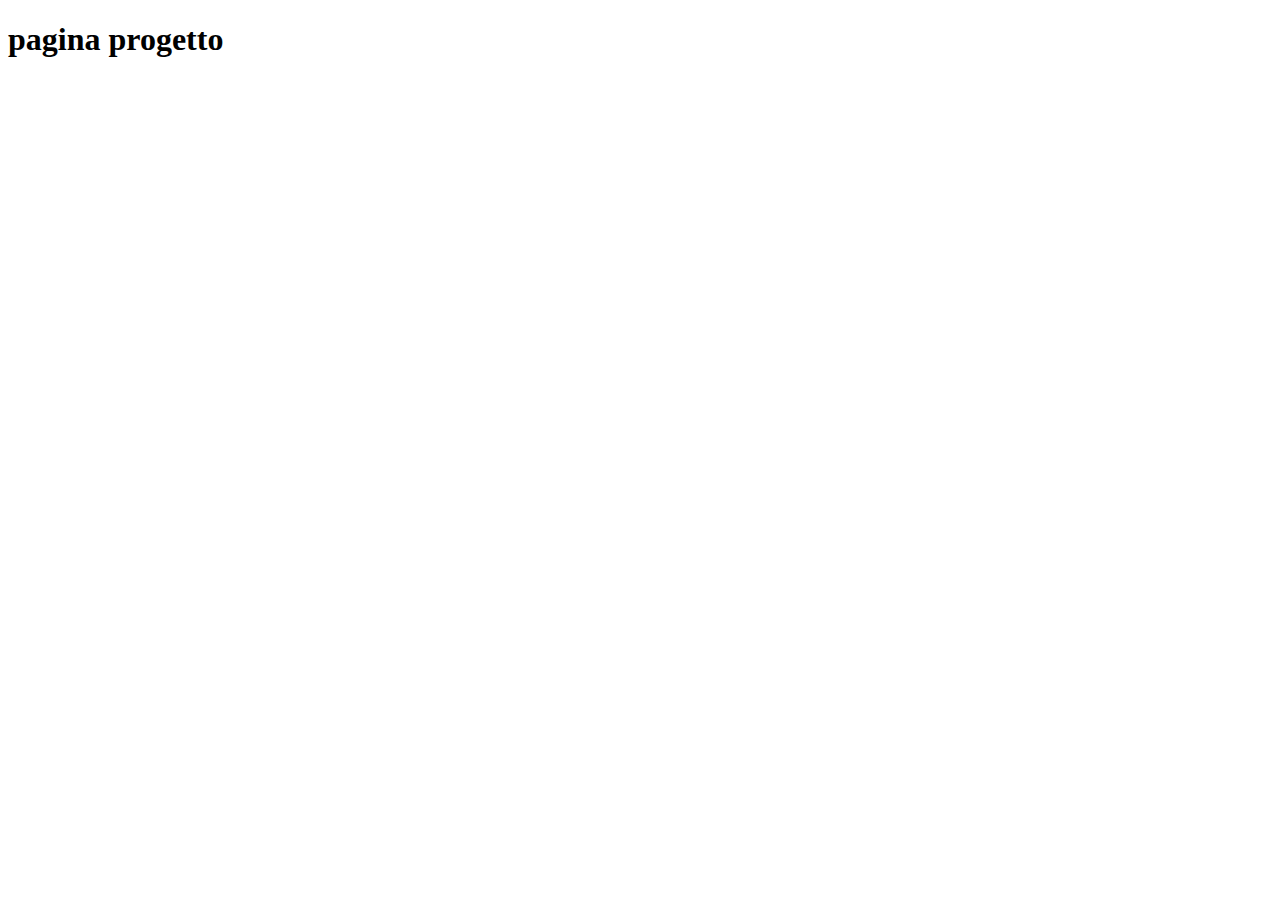
==== progetto.html @ 8e769b04 "bellingham" ====
<!DOCTYPE html>
<html lang="en">
<head>
    <meta charset="UTF-8">
    <meta name="viewport" content="width=device-width, initial-scale=1.0">
    <title>Document</title>
</head>
<body>
    <h1>pagina progetto</h1>
</body>
</html>
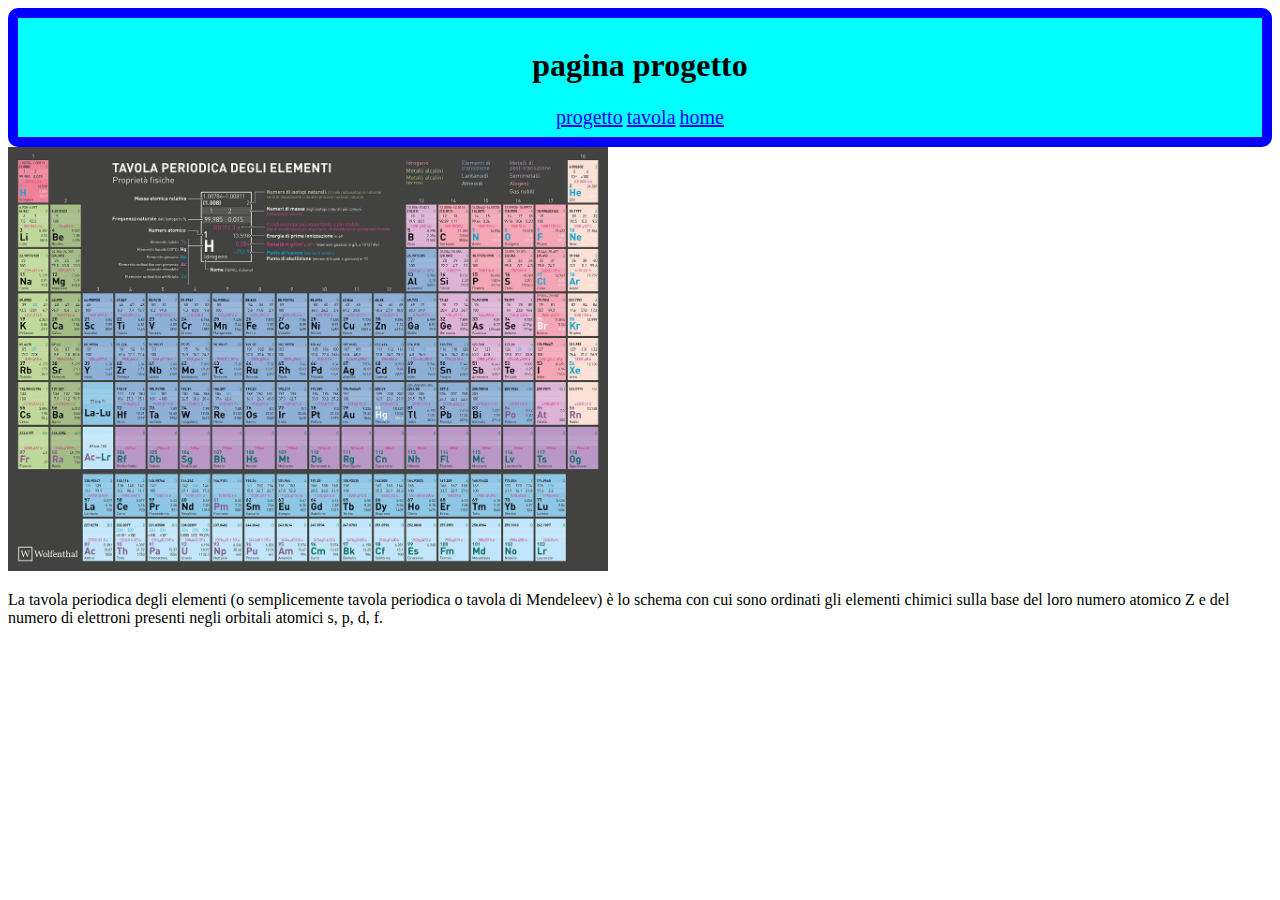
==== commit edd89865: "css" ====
--- a/progetto.html
+++ b/progetto.html
@@ -4,8 +4,23 @@
     <meta charset="UTF-8">
     <meta name="viewport" content="width=device-width, initial-scale=1.0">
     <title>Document</title>
+    <link rel="stylesheet" href="style.css">
 </head>
 <body>
-    <h1>pagina progetto</h1>
+    
+    <header class="intestazione">
+        <h1>pagina progetto</h1>
+    <a class="pagina" href="progetto.html">progetto</a>
+    <a class="pagina" href="tavola.html">tavola</a>
+    <a class="pagina" href="index.html">home</a>
+
+
+    </header>
+    <main>
+        <img width="600" src="91a1D1bgJ1L.jpg" alt="">
+        <p>La tavola periodica degli elementi (o semplicemente tavola periodica o tavola di Mendeleev) è lo schema con cui sono ordinati gli elementi chimici sulla base del loro numero atomico Z e del numero di elettroni presenti negli orbitali atomici s, p, d, f.
+
+        </p>
+    </main>
 </body>
 </html>--- a/style.css
+++ b/style.css
@@ -0,0 +1,14 @@
+.intestazione{
+    background-color: cyan;
+    text-align: center;
+    border-style: solid;
+    border-color: blue;
+    border-width: 10px;
+    padding: 8px;
+    border-radius: 10px;
+}
+.pagina{ 
+font-size: 20px;
+color: blue;
+
+}